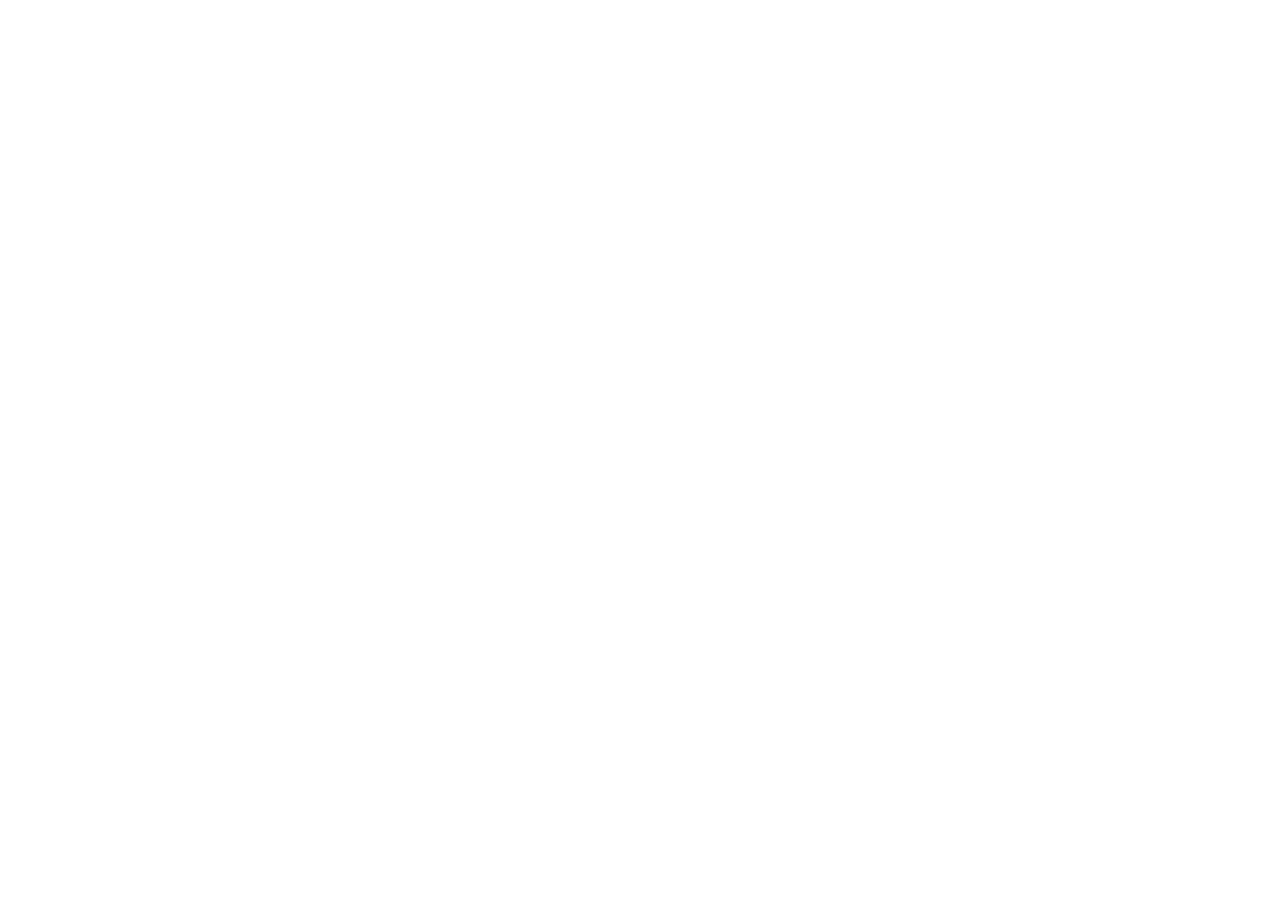
==== admin.html @ ce43d177 "added admin.html file for the admin page" ====
<!DOCTYPE html>
<html lang="en">

<head>
    <meta charset="utf-8">
    <title>Admin Page</title>
    <meta content="width=device-width, initial-scale=1.0" name="viewport">
    <meta content="" name="keywords">
    <meta content="" name="description">

    <!-- Favicon -->
    <link href="img/favicon.ico" rel="icon">

    <!-- Google Web Fonts -->
    <link rel="preconnect" href="https://fonts.googleapis.com">
    <link rel="preconnect" href="https://fonts.gstatic.com" crossorigin>
    <link href="https://fonts.googleapis.com/css2?family=Roboto:wght@400;500&family=Playfair+Display:wght@600;700&display=swap" rel="stylesheet"> 

    <!-- Icon Font Stylesheet -->
    <link href="https://cdnjs.cloudflare.com/ajax/libs/font-awesome/5.10.0/css/all.min.css" rel="stylesheet">
    <link href="https://cdn.jsdelivr.net/npm/bootstrap-icons@1.4.1/font/bootstrap-icons.css" rel="stylesheet">

    <!-- Libraries Stylesheet -->
    <link href="lib/animate/animate.min.css" rel="stylesheet">
    <link href="lib/owlcarousel/assets/owl.carousel.min.css" rel="stylesheet">

    <!-- Customized Bootstrap Stylesheet -->
    <link href="css/bootstrap.min.css" rel="stylesheet">

    <!-- Template Stylesheet -->
    <link href="css/style.css" rel="stylesheet">

    <!-- Custom CSS for Admin Page -->
    <link href="css/admin.css" rel="stylesheet">
</head>

<body>
    <!-- Spinner Start -->
    <div id="spinner" class="show bg-white position-fixed translate-middle w-100 vh-100 top-50 start-50 d-flex align-items-center justify-content-center">
        <div class="spinner-grow text-primary" role="status"></div>
    </div>
    <!-- Spinner End -->

    <!-- Navbar Start -->
    <nav class="navbar navbar-expand-lg navbar-dark fixed-top py-lg-0 px-lg-5 wow fadeIn" data-wow-delay="0.1s">
        <a href="index.html" class="navbar-brand ms-4 ms-lg-0">
            <h1 class="text-primary m-0">Admin page</h1>
        </a>
    </nav>

    <!-- Content Start -->
    <div class="container admin-container">
        <div class="row justify-content-center">
            <div class="col-md-6">
                <div class="card mt-5">
                    <div class="card-header bg-primary text-white">
                        Admin Login
                    </div>
                    <div class="card-body">
                        <form id="passwordForm">
                            <div class="mb-3">
                                <label for="password" class="form-label">Password:</label>
                                <input type="password" class="form-control" id="password" required>
                            </div>
                            <button type="submit" class="btn btn-primary">Submit</button>
                        </form>
                    </div>
                </div>
                <div id="adminContent" style="display: none;">
                    <!-- Admin content goes here -->
                </div>
            </div>
        </div>
    </div>
<!-- ... (previous HTML code) ... -->

<!-- Content Start -->
<div class="container admin-container">
    <div class="row justify-content-center">
        <div class="col-md-6">
            <div class="card mt-5">
                <div class="card-header bg-primary text-white">
                    Admin Login
                </div>
                <div class="card-body">
                    <form id="passwordForm">
                        <div class="mb-3">
                            <label for="username" class="form-label">Username:</label>
                            <input type="text" class="form-control" id="username" required>
                        </div>
                        <div class="mb-3">
                            <label for="password" class="form-label">Password:</label>
                            <input type="password" class="form-control" id="password" required>
                        </div>
                        <button type="submit" class="btn btn-primary">Submit</button>
                    </form>
                </div>
            </div>
            <div id="adminContent" style="display: none;">
                <!-- Admin content goes here -->
                <h2>Welcome, Admin!</h2>
            </div>
        </div>
    </div>
</div>

<!-- ... (remaining HTML code) ... -->

    <!-- Back to Top -->
    <a href="#" class="btn btn-lg btn-primary btn-lg-square rounded-circle back-to-top"><i class="bi bi-arrow-up"></i></a>

    <!-- JavaScript Libraries -->
    <script src="https://code.jquery.com/jquery-3.4.1.min.js"></script>
    <script src="https://cdn.jsdelivr.net/npm/bootstrap@5.0.0/dist/js/bootstrap.bundle.min.js"></script>
    <script src="lib/wow/wow.min.js"></script>
    <script src="lib/easing/easing.min.js"></script>
    <script src="lib/waypoints/waypoints.min.js"></script>
    <script src="lib/counterup/counterup.min.js"></script>
    <script src="lib/owlcarousel/owl.carousel.min.js"></script>

    <!-- Custom JavaScript -->
    <script src="js/admin.js"></script>
</body>

</html>
---- css/style.css ----
/********** Template CSS **********/
:root {
    --primary: #EAA636;
    --secondary: #545454;
    --light: #FDF5EB;
    --dark: #1E1916;
}

h4,
h5,
h6,
.h4,
.h5,
.h6 {
    font-weight: 600 !important;
}

.py-6 {
    padding-top: 6rem;
    padding-bottom: 6rem;
}

.my-6 {
    margin-top: 6rem;
    margin-bottom: 6rem;
}

.back-to-top {
    position: fixed;
    display: none;
    right: 30px;
    bottom: 30px;
    z-index: 99;
}


/*** Spinner ***/
#spinner {
    opacity: 0;
    visibility: hidden;
    transition: opacity .5s ease-out, visibility 0s linear .5s;
    z-index: 99999;
}

#spinner.show {
    transition: opacity .5s ease-out, visibility 0s linear 0s;
    visibility: visible;
    opacity: 1;
}


/*** Button ***/
.btn {
    font-weight: 500;
    transition: .5s;
}

.btn.btn-primary {
    color: #FFFFFF;
}

.btn-square {
    width: 38px;
    height: 38px;
}

.btn-sm-square {
    width: 32px;
    height: 32px;
}

.btn-lg-square {
    width: 48px;
    height: 48px;
}

.btn-square,
.btn-sm-square,
.btn-lg-square {
    padding: 0;
    display: flex;
    align-items: center;
    justify-content: center;
    font-weight: normal;
}


/*** Navbar ***/
.navbar .dropdown-toggle::after {
    border: none;
    content: "\f107";
    font-family: "Font Awesome 5 Free";
    font-weight: 900;
    vertical-align: middle;
    margin-left: 8px;
}

.navbar .navbar-nav .nav-link {
    padding: 35px 15px;
    color: var(--light);
    outline: none;
}

.navbar .navbar-nav .nav-link:hover,
.navbar .navbar-nav .nav-link.active {
    color: var(--primary);
}

.navbar.fixed-top {
    transition: .5s;
}

@media (max-width: 991.98px) {
    .navbar .navbar-nav {
        margin-top: 10px;
        border-top: 1px solid rgba(255, 255, 255, .3);
        background: var(--dark);
    }

    .navbar .navbar-nav .nav-link {
        padding: 10px 0;
    }
}

@media (min-width: 992px) {
    .navbar .nav-item .dropdown-menu {
        display: block;
        visibility: hidden;
        top: 100%;
        transform: rotateX(-75deg);
        transform-origin: 0% 0%;
        transition: .5s;
        opacity: 0;
    }

    .navbar .nav-item:hover .dropdown-menu {
        transform: rotateX(0deg);
        visibility: visible;
        transition: .5s;
        opacity: 1;
    }
}


/*** Header ***/
.header-carousel .owl-carousel-inner {
    position: absolute;
    width: 100%;
    height: 100%;
    top: 0;
    left: 0;
    display: flex;
    align-items: center;
    background: rgba(0, 0, 0, .5);
}

@media (max-width: 768px) {
    .header-carousel .owl-carousel-item {
        position: relative;
        min-height: 600px;
    }

    .header-carousel .owl-carousel-item img {
        position: absolute;
        width: 100%;
        height: 100%;
        object-fit: cover;
    }

    .header-carousel .owl-carousel-item p {
        font-size: 16px !important;
    }
}

.header-carousel .owl-nav {
    position: relative;
    width: 80px;
    height: 80px;
    margin: -40px auto 0 auto;
    display: flex;
    justify-content: center;
    align-items: center;
}

.header-carousel .owl-nav::before {
    position: absolute;
    content: "";
    width: 100%;
    height: 100%;
    top: 0;
    left: 0;
    background: #FFFFFF;
    transform: rotate(45deg);
}

.header-carousel .owl-nav .owl-prev,
.header-carousel .owl-nav .owl-next {
    position: relative;
    font-size: 40px;
    color: var(--primary);
    transition: .5s;
    z-index: 1;
}

.header-carousel .owl-nav .owl-prev:hover,
.header-carousel .owl-nav .owl-next:hover {
    color: var(--dark);
}

.page-header {
    margin-bottom: 6rem;
    background: linear-gradient(rgba(0, 0, 0, .5), rgba(0, 0, 0, .5)), url(../img/carousel-1.jpg) center center no-repeat;
    background-size: cover;
}

.breadcrumb-item+.breadcrumb-item::before {
    color: var(--light);
}


/*** Facts ***/
.fact-item {
    transition: .5s;
}

.fact-item:hover {
    margin-top: -10px;
    background: #FFFFFF !important;
    box-shadow: 0 0 45px rgba(0, 0, 0, .07);
}


/*** About ***/
.img-twice::before {
    position: absolute;
    content: "";
    width: 60%;
    height: 80%;
    top: 10%;
    left: 20%;
    background: var(--primary);
    border: 25px solid var(--light);
    border-radius: 6px;
    z-index: -1;
}


/*** Product ***/
.product-item {
    transition: .5s;
}

.product-item:hover {
    background: var(--primary) !important;
}

.product-item:hover * {
    color: var(--light);
}

.product-item:hover .border-primary {
    border-color: var(--light) !important;
}

.product-item .product-overlay {
    position: absolute;
    width: 100%;
    height: 0;
    top: 0;
    left: 0;
    display: flex;
    align-items: center;
    justify-content: center;
    background: rgba(0, 0, 0, .5);
    overflow: hidden;
    opacity: 0;
    transition: .5s;
}

.product-item:hover .product-overlay {
    height: 100%;
    opacity: 1;
}


/*** Team ***/
.team-item .team-text {
    position: relative;
    height: 100px;
    overflow: hidden;
}

.team-item .team-title {
    position: absolute;
    width: 100%;
    height: 100%;
    top: 0;
    left: 0;
    display: flex;
    flex-direction: column;
    align-items: center;
    justify-content: center;
    background: var(--light);
    transition: .5s;
}

.team-item:hover .team-title {
    top: -100px;
}

.team-item .team-social {
    position: absolute;
    width: 100%;
    height: 100%;
    top: 100px;
    left: 0;
    display: flex;
    align-items: center;
    justify-content: center;
    background: var(--primary);
    transition: .5s;
}

.team-item .team-social .btn {
    margin: 0 3px;
}

.team-item:hover .team-social {
    top: 0;
}


/*** Testimonial ***/
.testimonial-carousel .owl-item .testimonial-item img {
    width: 60px;
    height: 60px;
}

.testimonial-carousel .owl-item .testimonial-item,
.testimonial-carousel .owl-item .testimonial-item * {
    transition: .5s;
}

.testimonial-carousel .owl-item.center .testimonial-item {
    background: var(--primary) !important;
}

.testimonial-carousel .owl-item.center .testimonial-item * {
    color: #FFFFFF !important;
}

.testimonial-carousel .owl-nav {
    margin-top: 30px;
    display: flex;
    justify-content: center;
}

.testimonial-carousel .owl-nav .owl-prev,
.testimonial-carousel .owl-nav .owl-next {
    margin: 0 12px;
    width: 50px;
    height: 50px;
    display: flex;
    align-items: center;
    justify-content: center;
    border-radius: 50px;
    font-size: 22px;
    color: var(--light);
    background: var(--primary);
    transition: .5s;
}

.testimonial-carousel .owl-nav .owl-prev:hover,
.testimonial-carousel .owl-nav .owl-next:hover {
    color: var(--primary);
    background: var(--dark);
}


/*** Footer ***/
.footer .btn.btn-link {
    display: block;
    margin-bottom: 5px;
    padding: 0;
    text-align: left;
    color: var(--light);
    font-weight: normal;
    text-transform: capitalize;
    transition: .3s;
}

.footer .btn.btn-link::before {
    position: relative;
    content: "\f105";
    font-family: "Font Awesome 5 Free";
    font-weight: 900;
    color: var(--light);
    margin-right: 10px;
}

.footer .btn.btn-link:hover {
    color: var(--primary);
    letter-spacing: 1px;
    box-shadow: none;
}

.copyright {
    background: #111111;
}

.copyright a {
    color: var(--primary);
}

.copyright a:hover {
    color: var(--light);
}
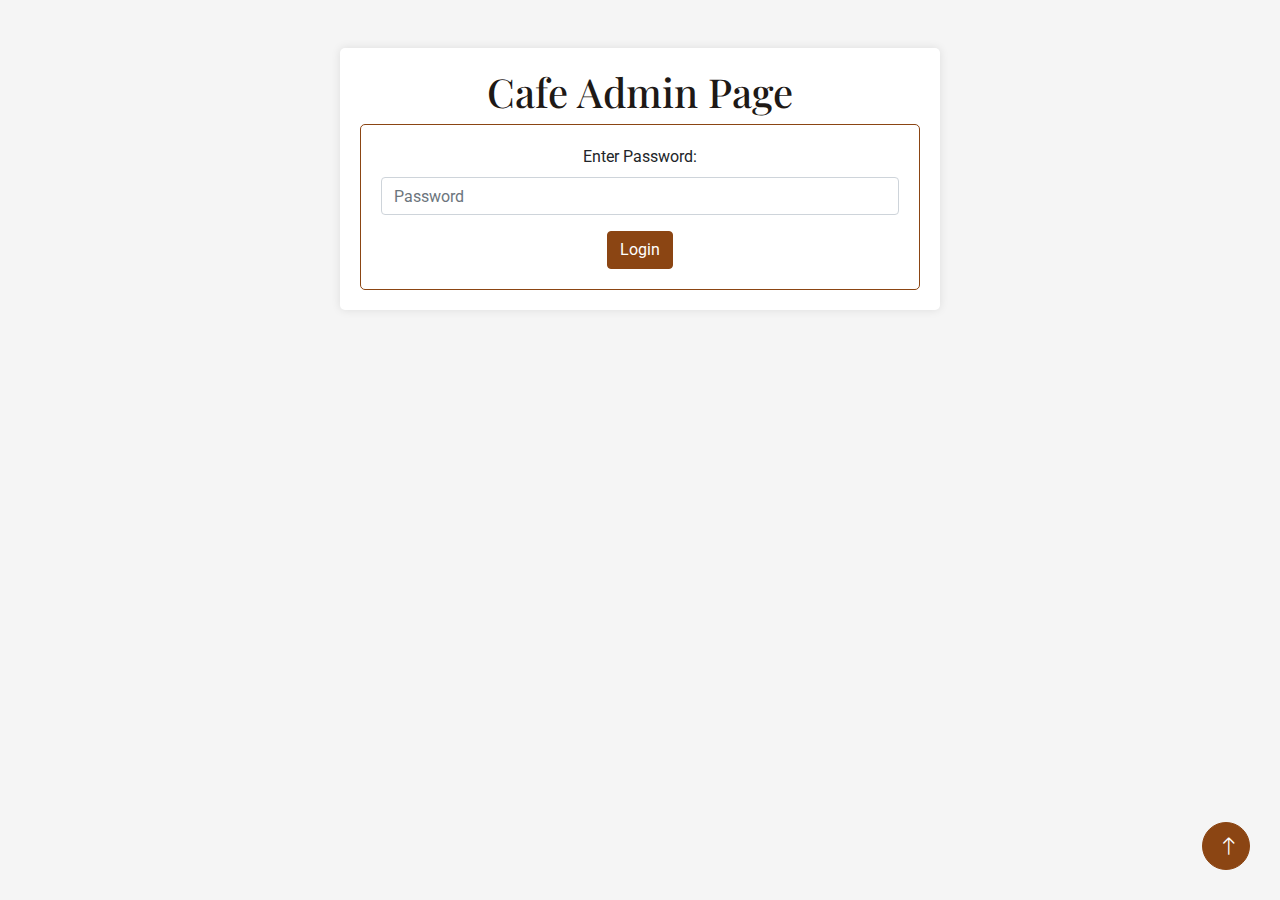
==== commit 00000467: "updated admin files to gooffunctionality" ====
--- a/admin.html
+++ b/admin.html
@@ -34,77 +34,42 @@
     <link href="css/admin.css" rel="stylesheet">
 </head>
 
+<!DOCTYPE html>
+<html lang="en">
+<head>
+    <meta charset="UTF-8">
+    <meta name="viewport" content="width=device-width, initial-scale=1.0">
+    <title>Cafe Admin Page</title>
+    <link rel="stylesheet" href="https://stackpath.bootstrapcdn.com/bootstrap/4.5.2/css/bootstrap.min.css">
+    <!-- Add your custom CSS file here -->
+    <link rel="stylesheet" href="css/admin.css">
+</head>
 <body>
-    <!-- Spinner Start -->
-    <div id="spinner" class="show bg-white position-fixed translate-middle w-100 vh-100 top-50 start-50 d-flex align-items-center justify-content-center">
-        <div class="spinner-grow text-primary" role="status"></div>
-    </div>
-    <!-- Spinner End -->
-
-    <!-- Navbar Start -->
-    <nav class="navbar navbar-expand-lg navbar-dark fixed-top py-lg-0 px-lg-5 wow fadeIn" data-wow-delay="0.1s">
-        <a href="index.html" class="navbar-brand ms-4 ms-lg-0">
-            <h1 class="text-primary m-0">Admin page</h1>
-        </a>
-    </nav>
-
-    <!-- Content Start -->
-    <div class="container admin-container">
-        <div class="row justify-content-center">
-            <div class="col-md-6">
-                <div class="card mt-5">
-                    <div class="card-header bg-primary text-white">
-                        Admin Login
-                    </div>
-                    <div class="card-body">
-                        <form id="passwordForm">
-                            <div class="mb-3">
-                                <label for="password" class="form-label">Password:</label>
-                                <input type="password" class="form-control" id="password" required>
-                            </div>
-                            <button type="submit" class="btn btn-primary">Submit</button>
-                        </form>
-                    </div>
-                </div>
-                <div id="adminContent" style="display: none;">
-                    <!-- Admin content goes here -->
-                </div>
+    <div class="container mt-5">
+        <h1 class="text-center">Cafe Admin Page</h1>
+        <div id="loginForm">
+            <div class="form-group">
+                <label for="password">Enter Password:</label>
+                <input type="password" class="form-control" id="password" placeholder="Password">
             </div>
+            <button class="btn btn-primary" id="loginBtn">Login</button>
+        </div>
+        <div id="adminContent" style="display: none;">
+            <!-- Admin content goes here -->
+            <h2>Menu Editor</h2>
+            <ul id="menuList"></ul>
+            <button class="btn btn-success" id="addItemBtn">Add Item</button>
+            <button class="btn btn-danger" id="deleteItemBtn">Delete Item</button>
         </div>
     </div>
-<!-- ... (previous HTML code) ... -->
 
-<!-- Content Start -->
-<div class="container admin-container">
-    <div class="row justify-content-center">
-        <div class="col-md-6">
-            <div class="card mt-5">
-                <div class="card-header bg-primary text-white">
-                    Admin Login
-                </div>
-                <div class="card-body">
-                    <form id="passwordForm">
-                        <div class="mb-3">
-                            <label for="username" class="form-label">Username:</label>
-                            <input type="text" class="form-control" id="username" required>
-                        </div>
-                        <div class="mb-3">
-                            <label for="password" class="form-label">Password:</label>
-                            <input type="password" class="form-control" id="password" required>
-                        </div>
-                        <button type="submit" class="btn btn-primary">Submit</button>
-                    </form>
-                </div>
-            </div>
-            <div id="adminContent" style="display: none;">
-                <!-- Admin content goes here -->
-                <h2>Welcome, Admin!</h2>
-            </div>
-        </div>
-    </div>
-</div>
-
-<!-- ... (remaining HTML code) ... -->
+    <script src="https://code.jquery.com/jquery-3.5.1.slim.min.js"></script>
+    <script src="https://cdn.jsdelivr.net/npm/popper.js@1.16.0/dist/umd/popper.min.js"></script>
+    <script src="https://stackpath.bootstrapcdn.com/bootstrap/4.5.2/js/bootstrap.min.js"></script>
+    <!-- Include your custom JavaScript file -->
+    <script src="script.js"></script>
+</body>
+</html>
 
     <!-- Back to Top -->
     <a href="#" class="btn btn-lg btn-primary btn-lg-square rounded-circle back-to-top"><i class="bi bi-arrow-up"></i></a>
--- a/css/admin.css
+++ b/css/admin.css
@@ -0,0 +1,64 @@
+/* Add your custom CSS styling here */
+body {
+    background-color: #f5f5f5;
+}
+
+.container {
+    max-width: 600px;
+    background-color: #fff;
+    border-radius: 5px;
+    padding: 20px;
+    box-shadow: 0px 0px 10px rgba(0, 0, 0, 0.1);
+}
+
+#loginForm, #adminContent {
+    text-align: center;
+}
+
+#menuList {
+    list-style: none;
+    padding: 0;
+}
+
+#menuList li {
+    margin-bottom: 10px;
+}
+
+/* Brown and White Color Scheme */
+.btn-primary,
+.btn-success,
+.btn-danger {
+    background-color: #8B4513;
+    border-color: #8B4513;
+}
+
+.btn-primary:hover,
+.btn-success:hover,
+.btn-danger:hover {
+    background-color: #654321; /* Darker brown on hover */
+    border-color: #654321;
+}
+
+#loginForm {
+    border: 1px solid #8B4513;
+    padding: 20px;
+    border-radius: 5px;
+}
+
+.card-header.bg-primary {
+    background-color: #8B4513;
+    border: none;
+}
+
+.container.admin-container {
+    background-color: #fff;
+    box-shadow: 0px 0px 10px rgba(0, 0, 0, 0.1);
+}
+
+#menuList li {
+    background-color: #fff;
+    padding: 10px;
+    border: 1px solid #8B4513;
+    border-radius: 5px;
+    color: #8B4513;
+}
--- a/css/admin.css
+++ b/css/admin.css
@@ -0,0 +1,64 @@
+/* Add your custom CSS styling here */
+body {
+    background-color: #f5f5f5;
+}
+
+.container {
+    max-width: 600px;
+    background-color: #fff;
+    border-radius: 5px;
+    padding: 20px;
+    box-shadow: 0px 0px 10px rgba(0, 0, 0, 0.1);
+}
+
+#loginForm, #adminContent {
+    text-align: center;
+}
+
+#menuList {
+    list-style: none;
+    padding: 0;
+}
+
+#menuList li {
+    margin-bottom: 10px;
+}
+
+/* Brown and White Color Scheme */
+.btn-primary,
+.btn-success,
+.btn-danger {
+    background-color: #8B4513;
+    border-color: #8B4513;
+}
+
+.btn-primary:hover,
+.btn-success:hover,
+.btn-danger:hover {
+    background-color: #654321; /* Darker brown on hover */
+    border-color: #654321;
+}
+
+#loginForm {
+    border: 1px solid #8B4513;
+    padding: 20px;
+    border-radius: 5px;
+}
+
+.card-header.bg-primary {
+    background-color: #8B4513;
+    border: none;
+}
+
+.container.admin-container {
+    background-color: #fff;
+    box-shadow: 0px 0px 10px rgba(0, 0, 0, 0.1);
+}
+
+#menuList li {
+    background-color: #fff;
+    padding: 10px;
+    border: 1px solid #8B4513;
+    border-radius: 5px;
+    color: #8B4513;
+}
